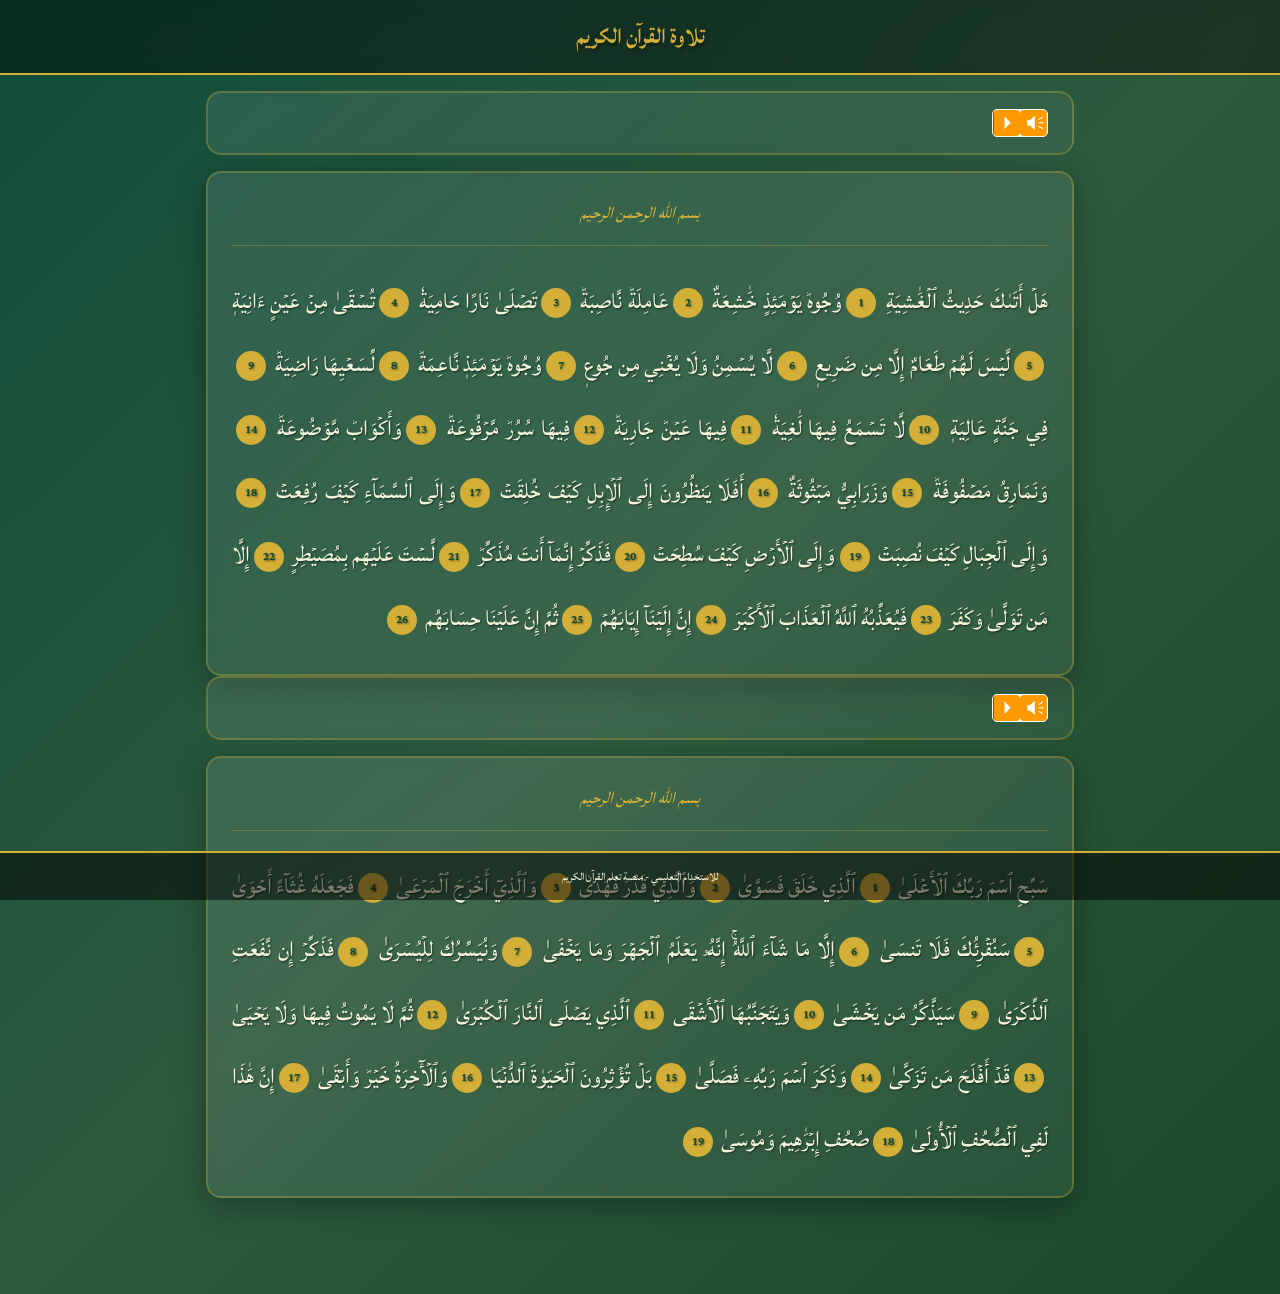
==== index.html @ f4025bd1 "initial" ====
<!DOCTYPE html>
<html lang="ar" dir="rtl">
<head>
    <meta charset="UTF-8">
    <meta name="viewport" content="width=device-width, initial-scale=1.0">
    <title>سورة الغاشية - تلاوة القرآن الكريم</title>
    <link rel="preconnect" href="https://fonts.googleapis.com">
    <link rel="preconnect" href="https://fonts.gstatic.com" crossorigin>
    <link href="https://fonts.googleapis.com/css2?family=Lateef:wght@400;600;700&family=Amiri:wght@400;700&display=swap" rel="stylesheet">
    <link rel="stylesheet" type="text/css" href="css/jquery.mb.miniAudioPlayer.css" title="style" media="screen"/>
    <script src="https://ajax.googleapis.com/ajax/libs/jquery/2.1.4/jquery.js"></script>
    <script type="text/javascript" src="jquery.jplayer.min.js"></script>
    <script type="text/javascript" src="jquery.mb.miniAudioPlayer.js"></script>
    <style>
        :root {
            --primary-dark: #0f4c3a;
            --primary-med: #2d5a3d;
            --primary-light: #1a472a;
            --gold: #d4af37;
            --gold-light: #f4e67c;
            --bg-cream: #f5f5dc;
            --text-dark: #1a1a1a;
        }

        * {
            margin: 0;
            padding: 0;
            box-sizing: border-box;
        }

        body {
            min-height: 100vh;
            background: linear-gradient(135deg, var(--primary-dark) 0%, var(--primary-med) 50%, var(--primary-light) 100%);
            color: var(--bg-cream);
            font-family: 'Lateef', 'Amiri', serif;
            padding-bottom: 80px;
        }

        header {
            background: rgba(0, 0, 0, 0.4);
            backdrop-filter: blur(10px);
            border-bottom: 2px solid var(--gold);
            padding: 1rem;
            text-align: center;
        }

        header h1 {
            color: var(--gold);
            font-size: 1.8rem;
            font-weight: 700;
            text-shadow: 2px 2px 4px rgba(0,0,0,0.5);
        }

        .container {
            max-width: 900px;
            margin: 0 auto;
            padding: 1rem;
        }

        .surah-header {
            background: linear-gradient(145deg, rgba(255,255,255,0.1), rgba(255,255,255,0.05));
            border: 2px solid rgba(212, 175, 55, 0.3);
            border-radius: 15px;
            padding: 1rem 1.5rem;
            margin-bottom: 1rem;
            backdrop-filter: blur(5px);
        }

        .surah-title-row {
            display: flex;
            align-items: center;
            gap: 0.75rem;
            flex-wrap: wrap;
        }

        .surah-name {
            font-size: 1.6rem;
            color: var(--gold);
            font-weight: 700;
        }

        .audio-player {
            height: 36px !important;
            width: 90px !important;
        }

.playerTable {
            display: inline-flex;
            align-items: center;
            gap: 2px;
        }

        .text-section {
            background: linear-gradient(145deg, rgba(255,255,255,0.1), rgba(255,255,255,0.05));
            border: 2px solid rgba(212, 175, 55, 0.3);
            border-radius: 15px;
            padding: 1.5rem;
            backdrop-filter: blur(5px);
            box-shadow: 0 8px 32px rgba(0,0,0,0.3);
            transition: all 0.3s ease;
        }

        .text-section {
            display: block;
        }

        .bismillah {
            font-size: 1.4rem;
            color: var(--gold);
            text-align: center;
            margin-bottom: 1.5rem;
            font-style: italic;
            padding-bottom: 1rem;
            border-bottom: 1px solid rgba(212, 175, 55, 0.3);
        }

        .arabic-text {
            font-size: 1.8rem;
            line-height: 2.2;
            text-align: justify;
            color: var(--bg-cream);
            text-shadow: 1px 1px 2px rgba(0,0,0,0.5);
        }

        .verse {
            display: inline;
        }

        .verse-number {
            display: inline-block;
            background: var(--gold);
            color: var(--primary-dark);
            border-radius: 50%;
            width: 30px;
            height: 30px;
            text-align: center;
            line-height: 30px;
            font-weight: bold;
            margin: 0 4px;
            font-size: 0.95rem;
            vertical-align: middle;
        }

        footer {
            position: fixed;
            bottom: 0;
            left: 0;
            right: 0;
            padding: 0.8rem;
            background: rgba(0, 0, 0, 0.5);
            color: var(--bg-cream);
            text-align: center;
            border-top: 2px solid var(--gold);
            font-size: 0.9rem;
        }

        @media (max-width: 600px) {
            header h1 {
                font-size: 1.5rem;
            }

            .surah-name {
                font-size: 1.3rem;
            }

            .bismillah {
                font-size: 1.2rem;
            }

            .arabic-text {
                font-size: 1.4rem;
                line-height: 2;
            }

            .verse-number {
                width: 26px;
                height: 26px;
                line-height: 26px;
                font-size: 0.85rem;
            }

            .container {
                padding: 0.75rem;
            }

            .text-section {
                padding: 1rem;
            }

            .audio-player {
                width: 70px !important;
                height: 32px !important;
            }
        }

        @media (max-width: 400px) {
            .arabic-text {
                font-size: 1.2rem;
            }

            .verse-number {
                width: 24px;
                height: 24px;
                line-height: 24px;
                font-size: 0.8rem;
            }
        }
    </style>
</head>
<body>
    <header>
        <h1>تلاوة القرآن الكريم</h1>
    </header>

    <div class="container">
        <!-- سورة الغاشية -->
        <div class="surah-header">
            <div class="surah-title-row">
                <div class="playerTable" id="mp_player_ghashiya" isplaying="false" style="display:inline-flex; vertical-align:middle; align-items:center;">
                    <a class="audio-player {skin:'orange', autoPlay:false, width: 90, height: 36, textSection:'#textGhashiya'}" href="alhashiya.mp3">▶ سورة الغاشية</a>
                </div>
            </div>
        </div>

        <div class="text-section" id="textGhashiya">
            <div class="bismillah">بسم الله الرحمن الرحيم</div>
            <div class="arabic-text" id="quranTextGhashiya"></div>
        </div>

        <!-- سورة الأعلى -->
        <div class="surah-header">
            <div class="surah-title-row">
                <div class="playerTable" id="mp_player_aala" isplaying="false" style="display:inline-flex; vertical-align:middle; align-items:center;">
                    <a class="audio-player {skin:'orange', autoPlay:false, width: 90, height: 36, textSection:'#textAala'}" href="alaala.mp3">▶ سورة الأعلى</a>
                </div>
            </div>
        </div>

        <div class="text-section" id="textAala">
            <div class="bismillah">بسم الله الرحمن الرحيم</div>
            <div class="arabic-text" id="quranTextAala"></div>
        </div>
    </div>

    <footer>
        <p>للاستخدام التعليمي - منصة تعلم القرآن الكريم</p>
    </footer>

    <script>
        $(function(){
            $(".audio-player").mb_miniPlayer();
        });

        const surahs = {
            Ghashiya: [
                { text: "هَلۡ أَتَىٰكَ حَدِيثُ ٱلۡغَٰشِيَةِ", num: 1 },
                { text: "وُجُوهٞ يَوۡمَئِذٍ خَٰشِعَةٌ", num: 2 },
                { text: "عَامِلَةٞ نَّاصِبَةٞ", num: 3 },
                { text: "تَصۡلَىٰ نَارًا حَامِيَةٗ", num: 4 },
                { text: "تُسۡقَىٰ مِنۡ عَيۡنٍ ءَانِيَةٖ", num: 5 },
                { text: "لَّيۡسَ لَهُمۡ طَعَامٌ إِلَّا مِن ضَرِيعٖ", num: 6 },
                { text: "لَّا يُسۡمِنُ وَلَا يُغۡنِي مِن جُوعٖ", num: 7 },
                { text: "وُجُوهٞ يَوۡمَئِذٖ نَّاعِمَةٞ", num: 8 },
                { text: "لِّسَعۡيِهَا رَاضِيَةٞ", num: 9 },
                { text: "فِي جَنَّةٍ عَالِيَةٖ", num: 10 },
                { text: "لَّا تَسۡمَعُ فِيهَا لَٰغِيَةٗ", num: 11 },
                { text: "فِيهَا عَيۡنٞ جَارِيَةٞ", num: 12 },
                { text: "فِيهَا سُرُرٞ مَّرۡفُوعَةٞ", num: 13 },
                { text: "وَأَكۡوَابٞ مَّوۡضُوعَةٞ", num: 14 },
                { text: "وَنَمَارِقُ مَصۡفُوفَةٞ", num: 15 },
                { text: "وَزَرَابِيُّ مَبۡثُوثَةٌ", num: 16 },
                { text: "أَفَلَا يَنظُرُونَ إِلَى ٱلۡإِبِلِ كَيۡفَ خُلِقَتۡ", num: 17 },
                { text: "وَإِلَى ٱلسَّمَآءِ كَيۡفَ رُفِعَتۡ", num: 18 },
                { text: "وَإِلَى ٱلۡجِبَالِ كَيۡفَ نُصِبَتۡ", num: 19 },
                { text: "وَإِلَى ٱلۡأَرۡضِ كَيۡفَ سُطِحَتۡ", num: 20 },
                { text: "فَذَكِّرۡ إِنَّمَآ أَنتَ مُذَكِّرٞ", num: 21 },
                { text: "لَّسۡتَ عَلَيۡهِم بِمُصَيۡطِرٍ", num: 22 },
                { text: "إِلَّا مَن تَوَلَّىٰ وَكَفَرَ", num: 23 },
                { text: "فَيُعَذِّبُهُ ٱللَّهُ ٱلۡعَذَابَ ٱلۡأَكۡبَرَ", num: 24 },
                { text: "إِنَّ إِلَيۡنَآ إِيَابَهُمۡ", num: 25 },
                { text: "ثُمَّ إِنَّ عَلَيۡنَا حِسَابَهُم", num: 26 }
            ],
            Aala: [
                { text: "سَبِّحِ ٱسۡمَ رَبِّكَ ٱلۡأَعۡلَىٰ", num: 1 },
                { text: "ٱلَّذِي خَلَقَ فَسَوَّىٰ", num: 2 },
                { text: "وَٱلَّذِي قَدَّرَ فَهَدَىٰ", num: 3 },
                { text: "وَٱلَّذِيٓ أَخۡرَجَ ٱلۡمَرۡعَىٰ", num: 4 },
                { text: "فَجَعَلَهُ غُثَآءً أَحۡوَىٰ", num: 5 },
                { text: "سَنُقۡرِئُكَ فَلَا تَنسَىٰ", num: 6 },
                { text: "إِلَّا مَا شَآءَ ٱللَّهُۚ إِنَّهُۥ يَعۡلَمُ ٱلۡجَهۡرَ وَمَا يَخۡفَىٰ", num: 7 },
                { text: "وَنُيَسِّرُكَ لِلۡيُسۡرَىٰ", num: 8 },
                { text: "فَذَكِّرۡ إِن نَّفَعَتِ ٱلذِّكۡرَىٰ", num: 9 },
                { text: "سَيَذَّكَّرُ مَن يَخۡشَىٰ", num: 10 },
                { text: "وَيَتَجَنَّبُهَا ٱلۡأَشۡقَى", num: 11 },
                { text: "ٱلَّذِي يَصۡلَى ٱلنَّارَ ٱلۡكُبۡرَىٰ", num: 12 },
                { text: "ثُمَّ لَا يَمُوتُ فِيهَا وَلَا يَحۡيَىٰ", num: 13 },
                { text: "قَدۡ أَفۡلَحَ مَن تَزَكَّىٰ", num: 14 },
                { text: "وَذَكَرَ ٱسۡمَ رَبِّهِۦ فَصَلَّىٰ", num: 15 },
                { text: "بَلۡ تُؤۡثِرُونَ ٱلۡحَيَوٰةَ ٱلدُّنۡيَا", num: 16 },
                { text: "وَٱلۡأٓخِرَةُ خَيۡرٞ وَأَبۡقَىٰ", num: 17 },
                { text: "إِنَّ هَٰذَا لَفِي ٱلۡصُّحُفِ ٱلۡأُولَىٰ", num: 18 },
                { text: "صُحُفِ إِبۡرَٰهِيمَ وَمُوسَىٰ", num: 19 }
            ]
        };

        function renderVerses(surahId, containerId) {
            const container = document.getElementById(containerId);
            container.innerHTML = surahs[surahId].map(verse => 
                `<div class="verse">${verse.text} <span class="verse-number">${verse.num}</span></div>`
            ).join('');
        }

        document.addEventListener('DOMContentLoaded', function() {
            renderVerses('Ghashiya', 'quranTextGhashiya');
            renderVerses('Aala', 'quranTextAala');
        });
    </script>
</body>
</html>
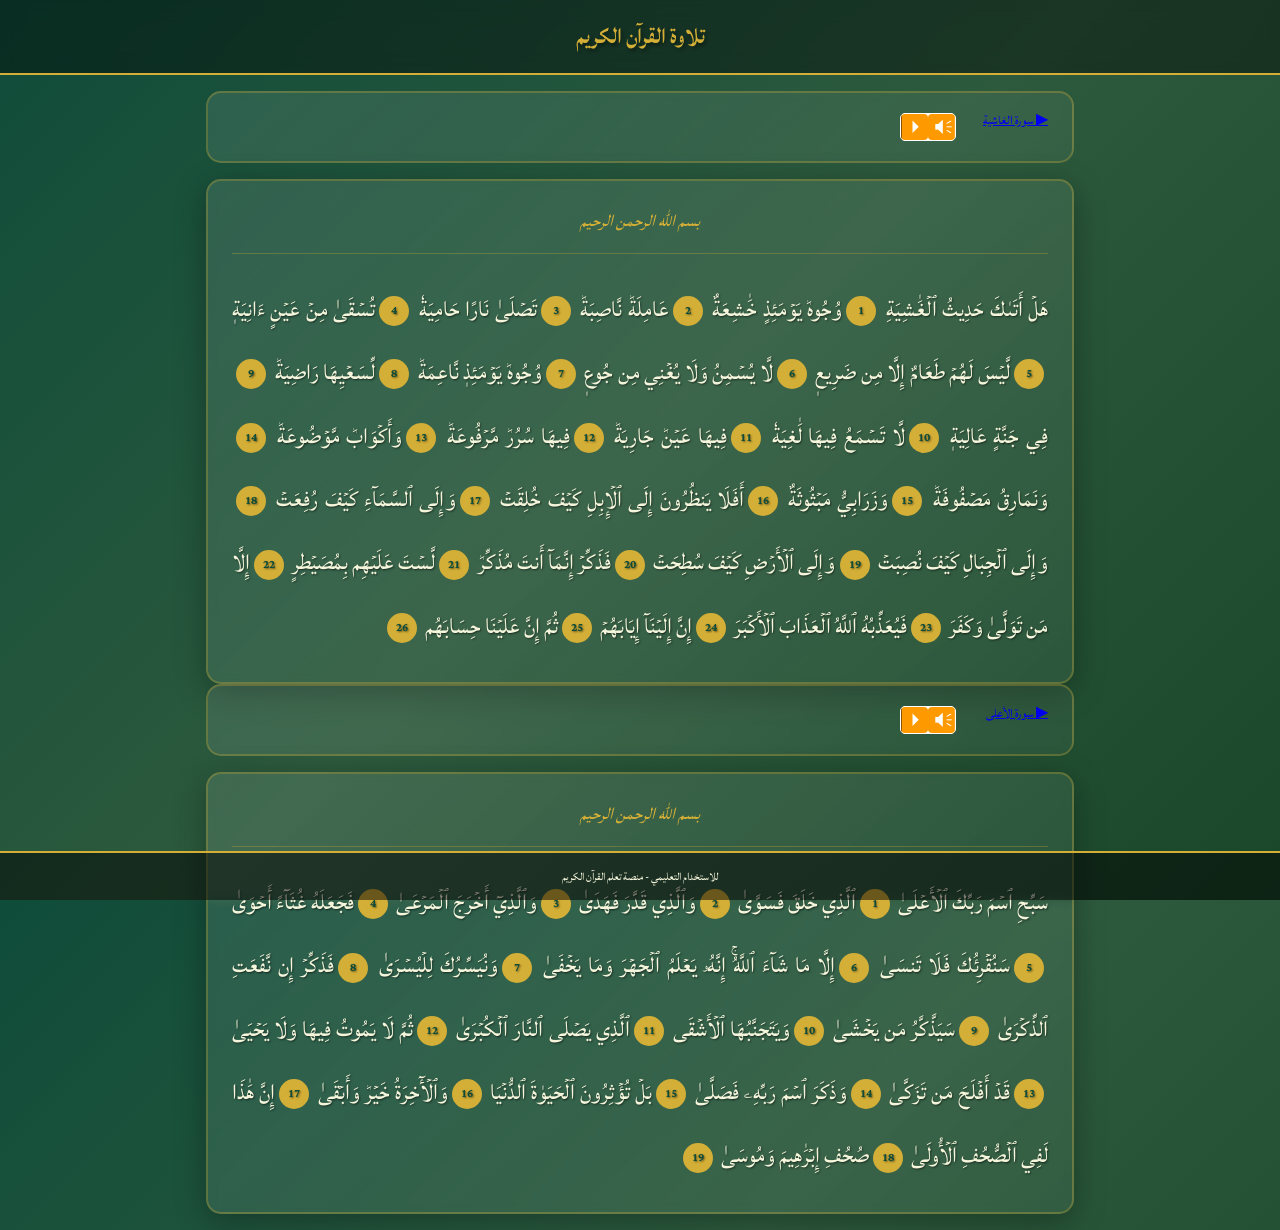
==== commit 6c774268: "initial" ====
--- a/index.html
+++ b/index.html
@@ -22,6 +22,10 @@
             --text-dark: #1a1a1a;
         }
 
+        html {
+            height: 100%;
+        }
+
         * {
             margin: 0;
             padding: 0;
@@ -29,7 +33,9 @@
         }
 
         body {
-            min-height: 100vh;
+            min-height: 100%;
+            width: 100%;
+            height: 100%;
             background: linear-gradient(135deg, var(--primary-dark) 0%, var(--primary-med) 50%, var(--primary-light) 100%);
             color: var(--bg-cream);
             font-family: 'Lateef', 'Amiri', serif;
@@ -64,6 +70,9 @@
             padding: 1rem 1.5rem;
             margin-bottom: 1rem;
             backdrop-filter: blur(5px);
+            min-height: 60px;
+            display: flex;
+            align-items: center;
         }
 
         .surah-title-row {
@@ -82,12 +91,28 @@
         .audio-player {
             height: 36px !important;
             width: 90px !important;
+            display: inline-block !important;
+        }
+
+        .audio-player.mbMiniPlayer {
+            display: inline-block !important;
+            visibility: visible !important;
         }
 
 .playerTable {
             display: inline-flex;
             align-items: center;
             gap: 2px;
+        }
+
+        .mbMiniPlayer {
+            display: inline-block !important;
+            visibility: visible !important;
+            opacity: 1 !important;
+        }
+
+        .mbMiniPlayer .playerTable {
+            visibility: visible !important;
         }
 
         .text-section {
